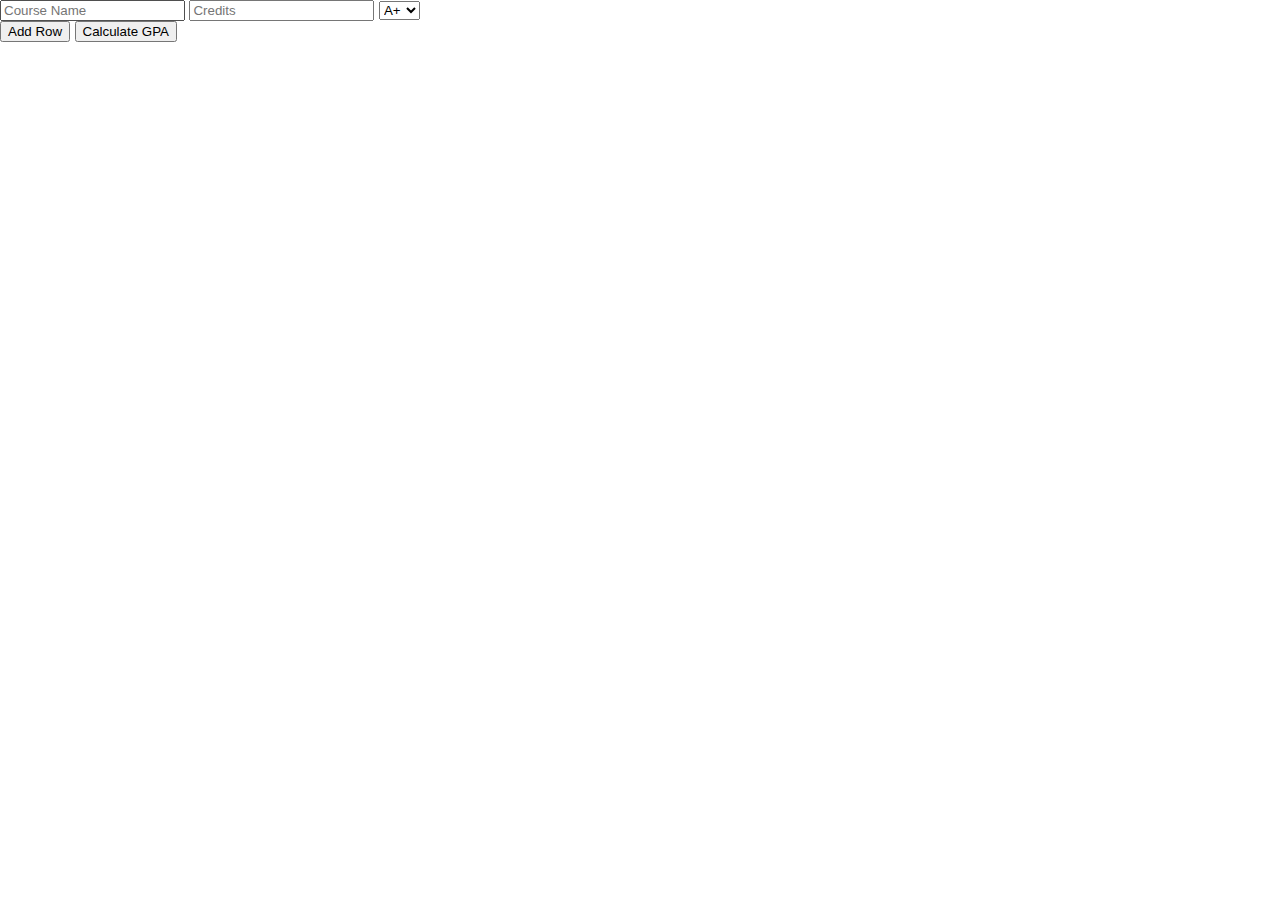
==== gpa_calculator.html @ e1f6f63a "Update gpa_calculator.html" ====
<!DOCTYPE html>
<html lang="en">
<head>
    <meta charset="UTF-8">
    <meta name="viewport" content="width=device-width, initial-scale=1.0">
    <title>GPA Calculator</title>
    <link rel="stylesheet" href="styles.css">
</head>
<body>
    <div class="container">
        <div class="vertical-line"></div>
        <div class="input-group">
            <input type="text" placeholder="Course Name">
            <input type="number" placeholder="Credits">
            <select>
                <option value="A+">A+</option>
                <option value="A">A</option>
                <option value="A-">A-</option>
                <option value="B+">B+</option>
                <option value="B">B</option>
                <option value="B-">B-</option>
                <option value="C+">C+</option>
                <option value="C">C</option>
                <option value="C-">C-</option>
                <option value="D+">D+</option>
                <option value="D">D</option>
                <option value="D-">D-</option>
                <option value="F">F</option>
                <option value="P">P</option>
                <option value="NP">NP</option>
            </select>
        </div>
        <!-- More input groups can be added dynamically -->
        <div class="horizontal-line"></div>
        <div class="horizontal-line"></div>
        <div class="horizontal-line"></div>
        <div class="horizontal-line"></div>
        <div class="horizontal-line"></div>
    </div>
    <button id="add-row">Add Row</button>
    <button id="calculate">Calculate GPA</button>
    <div id="result"></div>

    <script src="script.js"></script>
</body>
</html>
---- styles.css ----
body {
    font-family: Arial, sans-serif;
    margin: 0;
    padding: 0;
}

header {
    background-color: #333;
    color: white;
    text-align: center;
    padding: 10px 0;
}

.main {
    display: flex;
    justify-content: space-around;
    margin-top: 20px;
}

.calculator {
    background-color: #f0f0f0;
    padding: 20px;
    border-radius: 5px;
    width: 300px;
}

.calculator label {
    display: block;
    margin-bottom: 10px;
}

.calculator input {
    width: calc(100% - 20px);
    padding: 5px;
    margin-bottom: 10px;
}

.calculator select {
    width: calc(100% - 20px);
    padding: 5px;
    margin-bottom: 10px;
}

.calculator button {
    background-color: #4CAF50;
    color: white;
    padding: 10px 20px;
    border: none;
    cursor: pointer;
    margin-top: 10px;
    width: calc(100% - 20px);
}

#result {
    margin-top: 20px;
}

.investing-info {
    margin-top: 20px;
    padding: 20px;
    border-radius: 5px;
    background-color: #f9f9f9;
}

footer {
    text-align: center;
    margin-top: 20px;
    padding: 10px;
    background-color: #333;
    color: white;
}
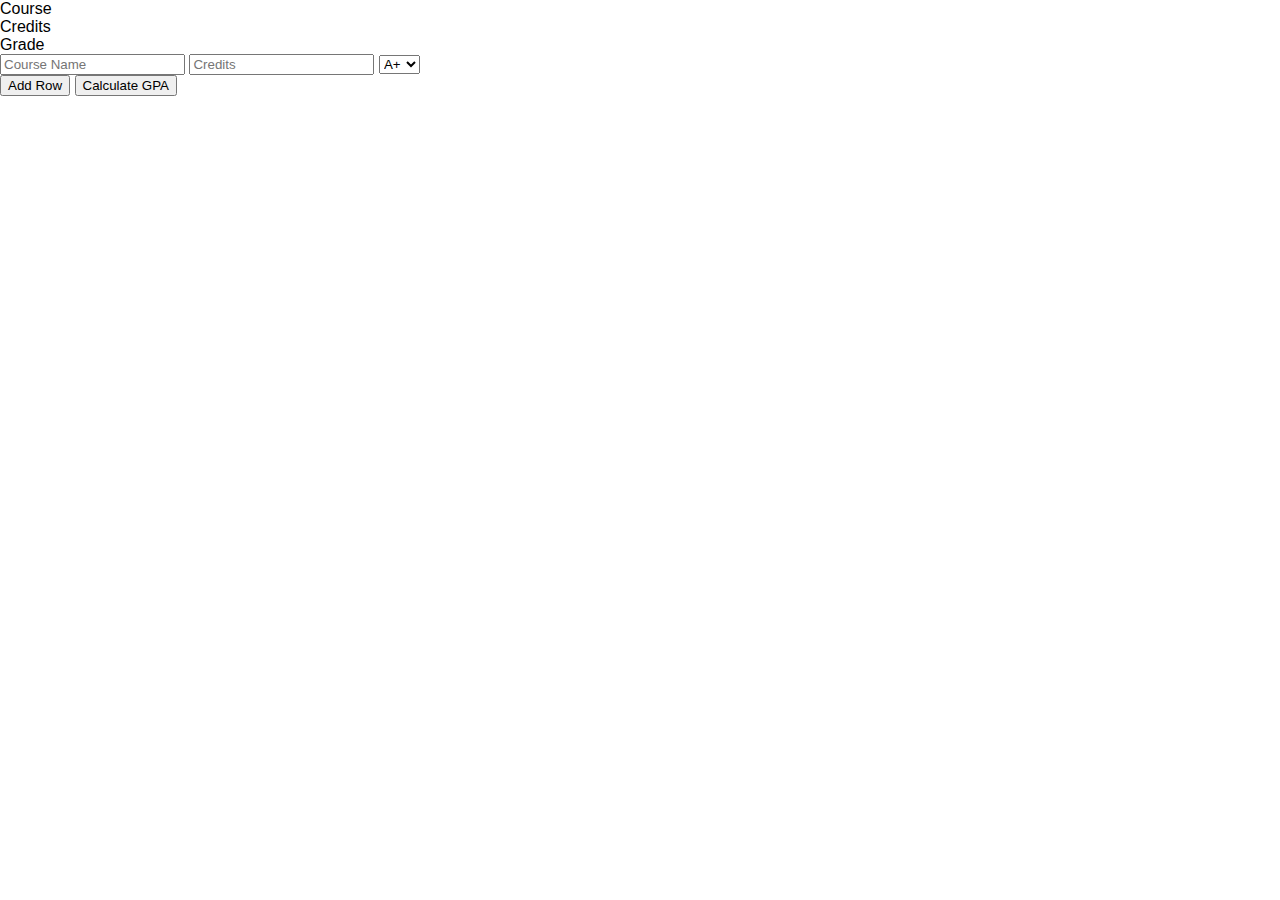
==== commit 27ace9ed: "Update gpa_calculator.html" ====
--- a/gpa_calculator.html
+++ b/gpa_calculator.html
@@ -8,34 +8,35 @@
 </head>
 <body>
     <div class="container">
-        <div class="vertical-line"></div>
-        <div class="input-group">
-            <input type="text" placeholder="Course Name">
-            <input type="number" placeholder="Credits">
-            <select>
-                <option value="A+">A+</option>
-                <option value="A">A</option>
-                <option value="A-">A-</option>
-                <option value="B+">B+</option>
-                <option value="B">B</option>
-                <option value="B-">B-</option>
-                <option value="C+">C+</option>
-                <option value="C">C</option>
-                <option value="C-">C-</option>
-                <option value="D+">D+</option>
-                <option value="D">D</option>
-                <option value="D-">D-</option>
-                <option value="F">F</option>
-                <option value="P">P</option>
-                <option value="NP">NP</option>
-            </select>
+        <div class="table-box">
+            <div class="table-header">
+                <div class="table-cell">Course</div>
+                <div class="table-cell">Credits</div>
+                <div class="table-cell">Grade</div>
+            </div>
+            <div class="table-row">
+                <input type="text" placeholder="Course Name">
+                <input type="number" placeholder="Credits">
+                <select>
+                    <option value="A+">A+</option>
+                    <option value="A">A</option>
+                    <option value="A-">A-</option>
+                    <option value="B+">B+</option>
+                    <option value="B">B</option>
+                    <option value="B-">B-</option>
+                    <option value="C+">C+</option>
+                    <option value="C">C</option>
+                    <option value="C-">C-</option>
+                    <option value="D+">D+</option>
+                    <option value="D">D</option>
+                    <option value="D-">D-</option>
+                    <option value="F">F</option>
+                    <option value="P">P</option>
+                    <option value="NP">NP</option>
+                </select>
+            </div>
+            <!-- More input rows can be added dynamically -->
         </div>
-        <!-- More input groups can be added dynamically -->
-        <div class="horizontal-line"></div>
-        <div class="horizontal-line"></div>
-        <div class="horizontal-line"></div>
-        <div class="horizontal-line"></div>
-        <div class="horizontal-line"></div>
     </div>
     <button id="add-row">Add Row</button>
     <button id="calculate">Calculate GPA</button>
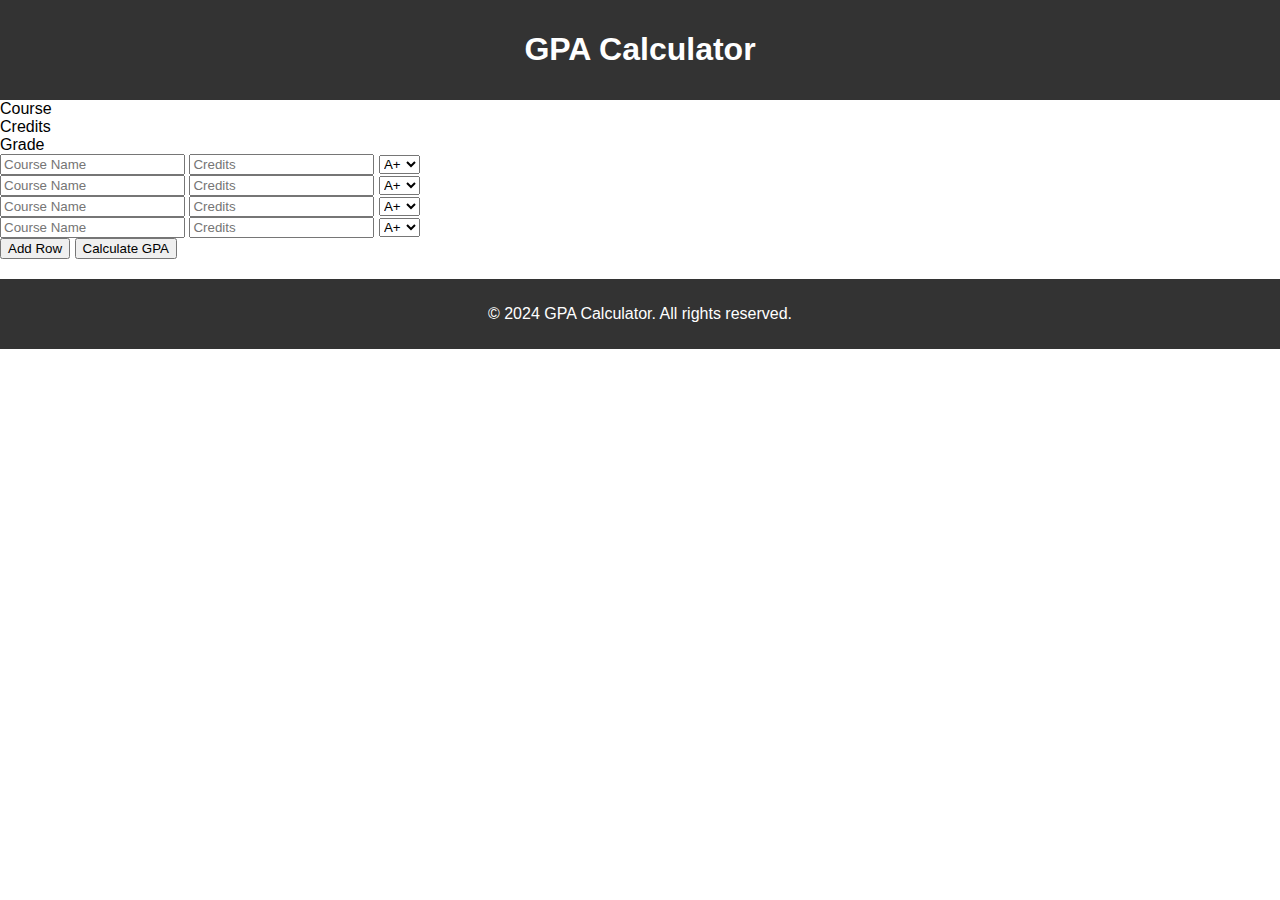
==== commit ae7cf93a: "Update gpa_calculator.html" ====
--- a/gpa_calculator.html
+++ b/gpa_calculator.html
@@ -7,41 +7,110 @@
     <link rel="stylesheet" href="styles.css">
 </head>
 <body>
-    <div class="container">
-        <div class="table-box">
-            <div class="table-header">
-                <div class="table-cell">Course</div>
-                <div class="table-cell">Credits</div>
-                <div class="table-cell">Grade</div>
+    <div class="outer-box">
+        <header>
+            <h1>GPA Calculator</h1>
+        </header>
+        <div class="container">
+            <div class="table-box">
+                <div class="table-header">
+                    <div class="table-cell">Course</div>
+                    <div class="table-cell">Credits</div>
+                    <div class="table-cell">Grade</div>
+                </div>
+                <div class="table-row">
+                    <input type="text" placeholder="Course Name">
+                    <input type="number" placeholder="Credits">
+                    <select>
+                        <option value="A+">A+</option>
+                        <option value="A">A</option>
+                        <option value="A-">A-</option>
+                        <option value="B+">B+</option>
+                        <option value="B">B</option>
+                        <option value="B-">B-</option>
+                        <option value="C+">C+</option>
+                        <option value="C">C</option>
+                        <option value="C-">C-</option>
+                        <option value="D+">D+</option>
+                        <option value="D">D</option>
+                        <option value="D-">D-</option>
+                        <option value="F">F</option>
+                        <option value="P">P</option>
+                        <option value="NP">NP</option>
+                    </select>
+                </div>
+                <div class="table-row">
+                    <input type="text" placeholder="Course Name">
+                    <input type="number" placeholder="Credits">
+                    <select>
+                        <option value="A+">A+</option>
+                        <option value="A">A</option>
+                        <option value="A-">A-</option>
+                        <option value="B+">B+</option>
+                        <option value="B">B</option>
+                        <option value="B-">B-</option>
+                        <option value="C+">C+</option>
+                        <option value="C">C</option>
+                        <option value="C-">C-</option>
+                        <option value="D+">D+</option>
+                        <option value="D">D</option>
+                        <option value="D-">D-</option>
+                        <option value="F">F</option>
+                        <option value="P">P</option>
+                        <option value="NP">NP</option>
+                    </select>
+                </div>
+                <div class="table-row">
+                    <input type="text" placeholder="Course Name">
+                    <input type="number" placeholder="Credits">
+                    <select>
+                        <option value="A+">A+</option>
+                        <option value="A">A</option>
+                        <option value="A-">A-</option>
+                        <option value="B+">B+</option>
+                        <option value="B">B</option>
+                        <option value="B-">B-</option>
+                        <option value="C+">C+</option>
+                        <option value="C">C</option>
+                        <option value="C-">C-</option>
+                        <option value="D+">D+</option>
+                        <option value="D">D</option>
+                        <option value="D-">D-</option>
+                        <option value="F">F</option>
+                        <option value="P">P</option>
+                        <option value="NP">NP</option>
+                    </select>
+                </div>
+                <div class="table-row">
+                    <input type="text" placeholder="Course Name">
+                    <input type="number" placeholder="Credits">
+                    <select>
+                        <option value="A+">A+</option>
+                        <option value="A">A</option>
+                        <option value="A-">A-</option>
+                        <option value="B+">B+</option>
+                        <option value="B">B</option>
+                        <option value="B-">B-</option>
+                        <option value="C+">C+</option>
+                        <option value="C">C</option>
+                        <option value="C-">C-</option>
+                        <option value="D+">D+</option>
+                        <option value="D">D</option>
+                        <option value="D-">D-</option>
+                        <option value="F">F</option>
+                        <option value="P">P</option>
+                        <option value="NP">NP</option>
+                    </select>
+                </div>
             </div>
-            <div class="table-row">
-                <input type="text" placeholder="Course Name">
-                <input type="number" placeholder="Credits">
-                <select>
-                    <option value="A+">A+</option>
-                    <option value="A">A</option>
-                    <option value="A-">A-</option>
-                    <option value="B+">B+</option>
-                    <option value="B">B</option>
-                    <option value="B-">B-</option>
-                    <option value="C+">C+</option>
-                    <option value="C">C</option>
-                    <option value="C-">C-</option>
-                    <option value="D+">D+</option>
-                    <option value="D">D</option>
-                    <option value="D-">D-</option>
-                    <option value="F">F</option>
-                    <option value="P">P</option>
-                    <option value="NP">NP</option>
-                </select>
-            </div>
-            <!-- More input rows can be added dynamically -->
         </div>
+        <button id="add-row">Add Row</button>
+        <button id="calculate">Calculate GPA</button>
+        <div id="result"></div>
+        <footer>
+            <p>&copy; 2024 GPA Calculator. All rights reserved.</p>
+        </footer>
     </div>
-    <button id="add-row">Add Row</button>
-    <button id="calculate">Calculate GPA</button>
-    <div id="result"></div>
-
     <script src="script.js"></script>
 </body>
 </html>
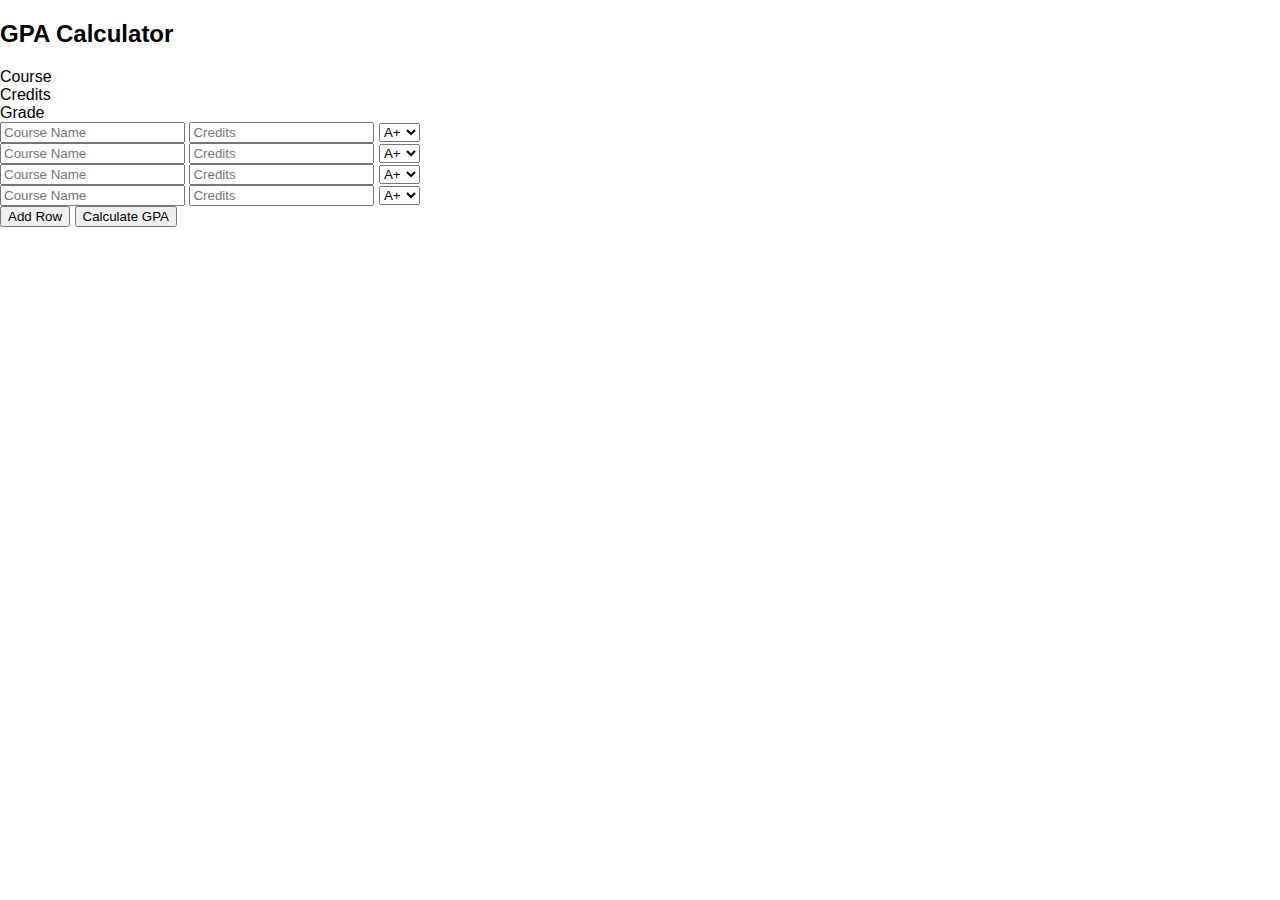
==== commit 7c54a5e3: "Update gpa_calculator.html" ====
--- a/gpa_calculator.html
+++ b/gpa_calculator.html
@@ -7,110 +7,104 @@
     <link rel="stylesheet" href="styles.css">
 </head>
 <body>
-    <div class="outer-box">
-        <header>
-            <h1>GPA Calculator</h1>
-        </header>
-        <div class="container">
-            <div class="table-box">
-                <div class="table-header">
-                    <div class="table-cell">Course</div>
-                    <div class="table-cell">Credits</div>
-                    <div class="table-cell">Grade</div>
-                </div>
-                <div class="table-row">
-                    <input type="text" placeholder="Course Name">
-                    <input type="number" placeholder="Credits">
-                    <select>
-                        <option value="A+">A+</option>
-                        <option value="A">A</option>
-                        <option value="A-">A-</option>
-                        <option value="B+">B+</option>
-                        <option value="B">B</option>
-                        <option value="B-">B-</option>
-                        <option value="C+">C+</option>
-                        <option value="C">C</option>
-                        <option value="C-">C-</option>
-                        <option value="D+">D+</option>
-                        <option value="D">D</option>
-                        <option value="D-">D-</option>
-                        <option value="F">F</option>
-                        <option value="P">P</option>
-                        <option value="NP">NP</option>
-                    </select>
-                </div>
-                <div class="table-row">
-                    <input type="text" placeholder="Course Name">
-                    <input type="number" placeholder="Credits">
-                    <select>
-                        <option value="A+">A+</option>
-                        <option value="A">A</option>
-                        <option value="A-">A-</option>
-                        <option value="B+">B+</option>
-                        <option value="B">B</option>
-                        <option value="B-">B-</option>
-                        <option value="C+">C+</option>
-                        <option value="C">C</option>
-                        <option value="C-">C-</option>
-                        <option value="D+">D+</option>
-                        <option value="D">D</option>
-                        <option value="D-">D-</option>
-                        <option value="F">F</option>
-                        <option value="P">P</option>
-                        <option value="NP">NP</option>
-                    </select>
-                </div>
-                <div class="table-row">
-                    <input type="text" placeholder="Course Name">
-                    <input type="number" placeholder="Credits">
-                    <select>
-                        <option value="A+">A+</option>
-                        <option value="A">A</option>
-                        <option value="A-">A-</option>
-                        <option value="B+">B+</option>
-                        <option value="B">B</option>
-                        <option value="B-">B-</option>
-                        <option value="C+">C+</option>
-                        <option value="C">C</option>
-                        <option value="C-">C-</option>
-                        <option value="D+">D+</option>
-                        <option value="D">D</option>
-                        <option value="D-">D-</option>
-                        <option value="F">F</option>
-                        <option value="P">P</option>
-                        <option value="NP">NP</option>
-                    </select>
-                </div>
-                <div class="table-row">
-                    <input type="text" placeholder="Course Name">
-                    <input type="number" placeholder="Credits">
-                    <select>
-                        <option value="A+">A+</option>
-                        <option value="A">A</option>
-                        <option value="A-">A-</option>
-                        <option value="B+">B+</option>
-                        <option value="B">B</option>
-                        <option value="B-">B-</option>
-                        <option value="C+">C+</option>
-                        <option value="C">C</option>
-                        <option value="C-">C-</option>
-                        <option value="D+">D+</option>
-                        <option value="D">D</option>
-                        <option value="D-">D-</option>
-                        <option value="F">F</option>
-                        <option value="P">P</option>
-                        <option value="NP">NP</option>
-                    </select>
-                </div>
+    <div class="container">
+        <h2>GPA Calculator</h2>
+        <div class="table-box">
+            <div class="table-row">
+                <div class="table-cell">Course</div>
+                <div class="table-cell">Credits</div>
+                <div class="table-cell">Grade</div>
+            </div>
+            <div class="table-row">
+                <input type="text" placeholder="Course Name" class="course">
+                <input type="number" placeholder="Credits" class="credits">
+                <select class="grade">
+                    <option value="A+">A+</option>
+                    <option value="A">A</option>
+                    <option value="A-">A-</option>
+                    <option value="B+">B+</option>
+                    <option value="B">B</option>
+                    <option value="B-">B-</option>
+                    <option value="C+">C+</option>
+                    <option value="C">C</option>
+                    <option value="C-">C-</option>
+                    <option value="D+">D+</option>
+                    <option value="D">D</option>
+                    <option value="D-">D-</option>
+                    <option value="F">F</option>
+                    <option value="P">P</option>
+                    <option value="NP">NP</option>
+                </select>
+            </div>
+            <div class="table-row">
+                <input type="text" placeholder="Course Name" class="course">
+                <input type="number" placeholder="Credits" class="credits">
+                <select class="grade">
+                    <option value="A+">A+</option>
+                    <option value="A">A</option>
+                    <option value="A-">A-</option>
+                    <option value="B+">B+</option>
+                    <option value="B">B</option>
+                    <option value="B-">B-</option>
+                    <option value="C+">C+</option>
+                    <option value="C">C</option>
+                    <option value="C-">C-</option>
+                    <option value="D+">D+</option>
+                    <option value="D">D</option>
+                    <option value="D-">D-</option>
+                    <option value="F">F</option>
+                    <option value="P">P</option>
+                    <option value="NP">NP</option>
+                </select>
+            </div>
+            <div class="table-row">
+                <input type="text" placeholder="Course Name" class="course">
+                <input type="number" placeholder="Credits" class="credits">
+                <select class="grade">
+                    <option value="A+">A+</option>
+                    <option value="A">A</option>
+                    <option value="A-">A-</option>
+                    <option value="B+">B+</option>
+                    <option value="B">B</option>
+                    <option value="B-">B-</option>
+                    <option value="C+">C+</option>
+                    <option value="C">C</option>
+                    <option value="C-">C-</option>
+                    <option value="D+">D+</option>
+                    <option value="D">D</option>
+                    <option value="D-">D-</option>
+                    <option value="F">F</option>
+                    <option value="P">P</option>
+                    <option value="NP">NP</option>
+                </select>
+            </div>
+            <div class="table-row">
+                <input type="text" placeholder="Course Name" class="course">
+                <input type="number" placeholder="Credits" class="credits">
+                <select class="grade">
+                    <option value="A+">A+</option>
+                    <option value="A">A</option>
+                    <option value="A-">A-</option>
+                    <option value="B+">B+</option>
+                    <option value="B">B</option>
+                    <option value="B-">B-</option>
+                    <option value="C+">C+</option>
+                    <option value="C">C</option>
+                    <option value="C-">C-</option>
+                    <option value="D+">D+</option>
+                    <option value="D">D</option>
+                    <option value="D-">D-</option>
+                    <option value="F">F</option>
+                    <option value="P">P</option>
+                    <option value="NP">NP</option>
+                </select>
             </div>
         </div>
-        <button id="add-row">Add Row</button>
-        <button id="calculate">Calculate GPA</button>
-        <div id="result"></div>
-        <footer>
-            <p>&copy; 2024 GPA Calculator. All rights reserved.</p>
-        </footer>
     </div>
+    <button id="add-row">Add Row</button>
+    <button id="calculate">Calculate GPA</button>
+    <div id="result"></div>
+
     <script src="script.js"></script>
 </body>
 </html>
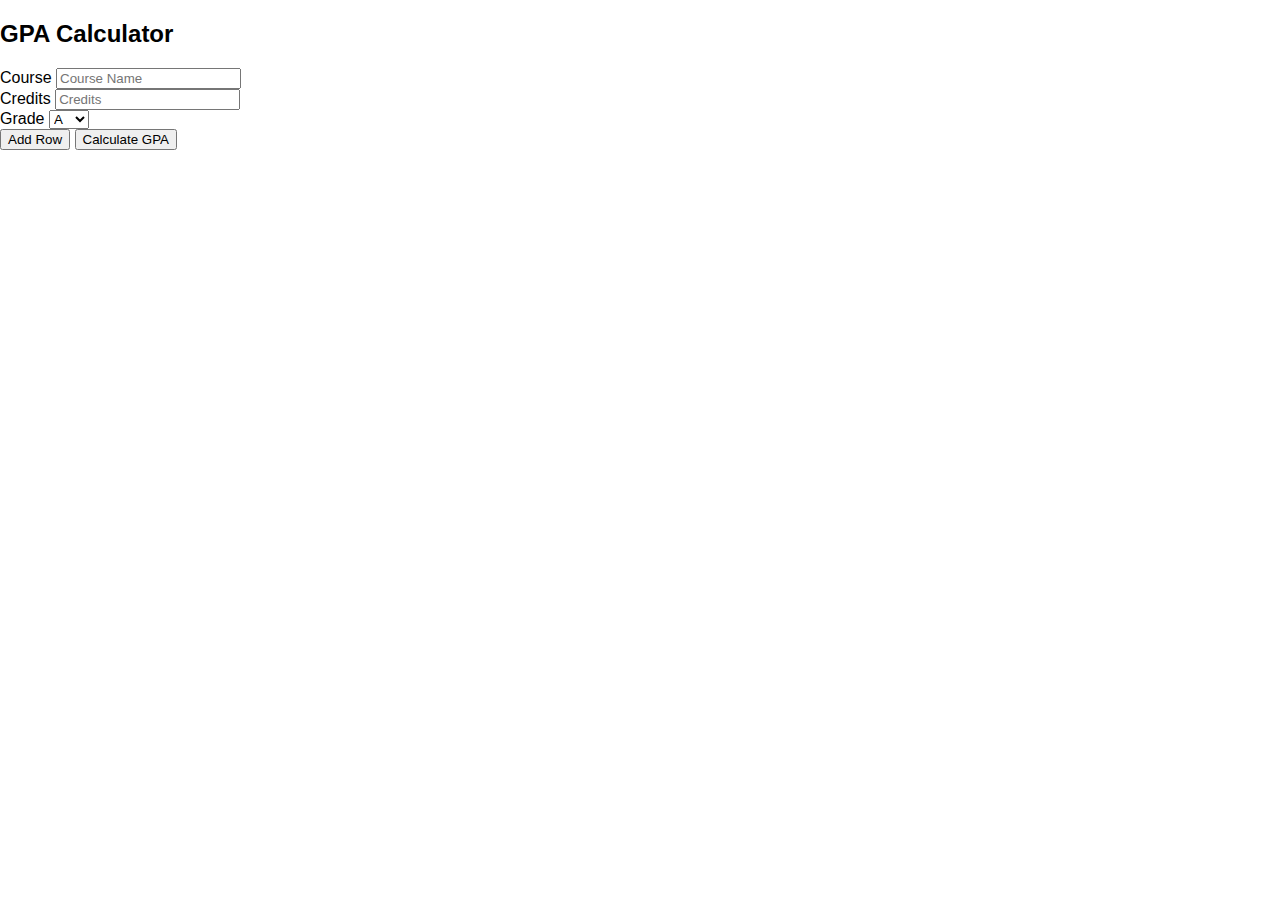
==== commit e9b32be9: "Update gpa_calculator.html" ====
--- a/gpa_calculator.html
+++ b/gpa_calculator.html
@@ -9,101 +9,35 @@
 <body>
     <div class="container">
         <h2>GPA Calculator</h2>
-        <div class="table-box">
-            <div class="table-row">
-                <div class="table-cell">Course</div>
-                <div class="table-cell">Credits</div>
-                <div class="table-cell">Grade</div>
-            </div>
-            <div class="table-row">
-                <input type="text" placeholder="Course Name" class="course">
-                <input type="number" placeholder="Credits" class="credits">
-                <select class="grade">
-                    <option value="A+">A+</option>
-                    <option value="A">A</option>
-                    <option value="A-">A-</option>
-                    <option value="B+">B+</option>
-                    <option value="B">B</option>
-                    <option value="B-">B-</option>
-                    <option value="C+">C+</option>
-                    <option value="C">C</option>
-                    <option value="C-">C-</option>
-                    <option value="D+">D+</option>
-                    <option value="D">D</option>
-                    <option value="D-">D-</option>
-                    <option value="F">F</option>
-                    <option value="P">P</option>
-                    <option value="NP">NP</option>
-                </select>
-            </div>
-            <div class="table-row">
-                <input type="text" placeholder="Course Name" class="course">
-                <input type="number" placeholder="Credits" class="credits">
-                <select class="grade">
-                    <option value="A+">A+</option>
-                    <option value="A">A</option>
-                    <option value="A-">A-</option>
-                    <option value="B+">B+</option>
-                    <option value="B">B</option>
-                    <option value="B-">B-</option>
-                    <option value="C+">C+</option>
-                    <option value="C">C</option>
-                    <option value="C-">C-</option>
-                    <option value="D+">D+</option>
-                    <option value="D">D</option>
-                    <option value="D-">D-</option>
-                    <option value="F">F</option>
-                    <option value="P">P</option>
-                    <option value="NP">NP</option>
-                </select>
-            </div>
-            <div class="table-row">
-                <input type="text" placeholder="Course Name" class="course">
-                <input type="number" placeholder="Credits" class="credits">
-                <select class="grade">
-                    <option value="A+">A+</option>
-                    <option value="A">A</option>
-                    <option value="A-">A-</option>
-                    <option value="B+">B+</option>
-                    <option value="B">B</option>
-                    <option value="B-">B-</option>
-                    <option value="C+">C+</option>
-                    <option value="C">C</option>
-                    <option value="C-">C-</option>
-                    <option value="D+">D+</option>
-                    <option value="D">D</option>
-                    <option value="D-">D-</option>
-                    <option value="F">F</option>
-                    <option value="P">P</option>
-                    <option value="NP">NP</option>
-                </select>
-            </div>
-            <div class="table-row">
-                <input type="text" placeholder="Course Name" class="course">
-                <input type="number" placeholder="Credits" class="credits">
-                <select class="grade">
-                    <option value="A+">A+</option>
-                    <option value="A">A</option>
-                    <option value="A-">A-</option>
-                    <option value="B+">B+</option>
-                    <option value="B">B</option>
-                    <option value="B-">B-</option>
-                    <option value="C+">C+</option>
-                    <option value="C">C</option>
-                    <option value="C-">C-</option>
-                    <option value="D+">D+</option>
-                    <option value="D">D</option>
-                    <option value="D-">D-</option>
-                    <option value="F">F</option>
-                    <option value="P">P</option>
-                    <option value="NP">NP</option>
-                </select>
-            </div>
+        <div class="input-group">
+            <label for="course">Course</label>
+            <input type="text" id="course" placeholder="Course Name">
         </div>
+        <div class="input-group">
+            <label for="credits">Credits</label>
+            <input type="number" id="credits" placeholder="Credits">
+        </div>
+        <div class="input-group">
+            <label for="grade">Grade</label>
+            <select id="grade">
+                <option value="4.0">A</option>
+                <option value="3.7">A-</option>
+                <option value="3.3">B+</option>
+                <option value="3.0">B</option>
+                <option value="2.7">B-</option>
+                <option value="2.3">C+</option>
+                <option value="2.0">C</option>
+                <option value="1.7">C-</option>
+                <option value="1.3">D+</option>
+                <option value="1.0">D</option>
+                <option value="0.7">D-</option>
+                <option value="0">F</option>
+            </select>
+        </div>
+        <button id="add-row">Add Row</button>
+        <button id="calculate">Calculate GPA</button>
+        <div id="result"></div>
     </div>
-    <button id="add-row">Add Row</button>
-    <button id="calculate">Calculate GPA</button>
-    <div id="result"></div>
 
     <script src="script.js"></script>
 </body>
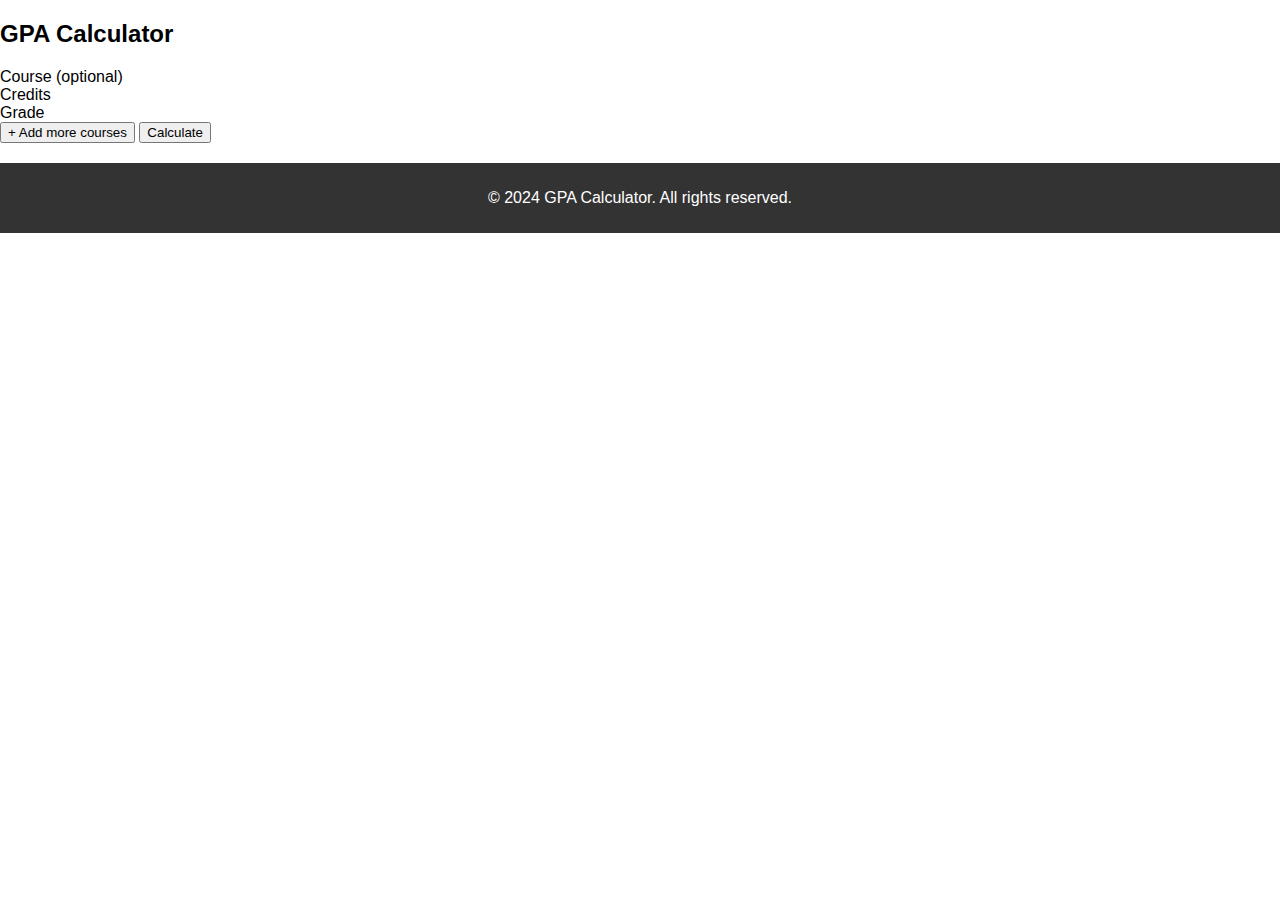
==== commit 7d413f84: "Update gpa_calculator.html" ====
--- a/gpa_calculator.html
+++ b/gpa_calculator.html
@@ -9,36 +9,21 @@
 <body>
     <div class="container">
         <h2>GPA Calculator</h2>
-        <div class="input-group">
-            <label for="course">Course</label>
-            <input type="text" id="course" placeholder="Course Name">
+        <div class="table">
+            <div class="row">
+                <div class="cell">Course (optional)</div>
+                <div class="cell">Credits</div>
+                <div class="cell">Grade</div>
+            </div>
+            <!-- Additional rows can be added dynamically -->
         </div>
-        <div class="input-group">
-            <label for="credits">Credits</label>
-            <input type="number" id="credits" placeholder="Credits">
-        </div>
-        <div class="input-group">
-            <label for="grade">Grade</label>
-            <select id="grade">
-                <option value="4.0">A</option>
-                <option value="3.7">A-</option>
-                <option value="3.3">B+</option>
-                <option value="3.0">B</option>
-                <option value="2.7">B-</option>
-                <option value="2.3">C+</option>
-                <option value="2.0">C</option>
-                <option value="1.7">C-</option>
-                <option value="1.3">D+</option>
-                <option value="1.0">D</option>
-                <option value="0.7">D-</option>
-                <option value="0">F</option>
-            </select>
-        </div>
-        <button id="add-row">Add Row</button>
-        <button id="calculate">Calculate GPA</button>
+        <button id="add-row">+ Add more courses</button>
+        <button id="calculate">Calculate</button>
         <div id="result"></div>
     </div>
-
+    <footer>
+        <p>&copy; 2024 GPA Calculator. All rights reserved.</p>
+    </footer>
     <script src="script.js"></script>
 </body>
 </html>
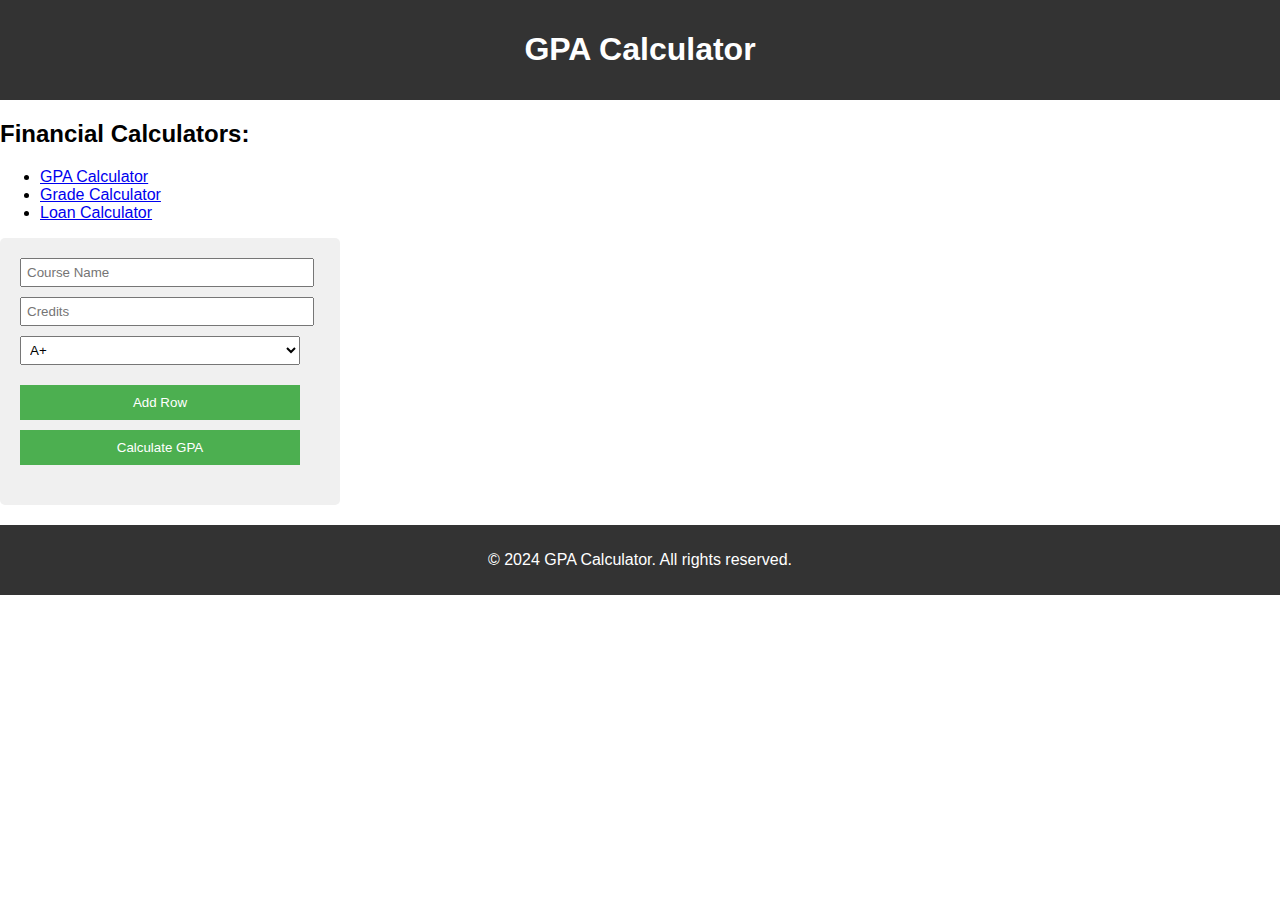
==== commit 8aa2ac31: "Update gpa_calculator.html" ====
--- a/gpa_calculator.html
+++ b/gpa_calculator.html
@@ -7,22 +7,51 @@
     <link rel="stylesheet" href="styles.css">
 </head>
 <body>
-    <div class="container">
-        <h2>GPA Calculator</h2>
-        <div class="table">
-            <div class="row">
-                <div class="cell">Course (optional)</div>
-                <div class="cell">Credits</div>
-                <div class="cell">Grade</div>
+    <header>
+        <h1>GPA Calculator</h1>
+    </header>
+    <main class="clearfix">
+        <div class="calculator-links">
+            <h2>Financial Calculators:</h2>
+            <ul>
+                <li><a href="gpa_calculator.html">GPA Calculator</a></li>
+                <li><a href="grade_calculator.html">Grade Calculator</a></li>
+                <li><a href="loan_calculator.html">Loan Calculator</a></li>
+                <!-- Add other calculator links here -->
+            </ul>
+        </div>
+
+        <div class="calculator">
+            <div class="input-group">
+                <input type="text" placeholder="Course Name">
+                <input type="number" placeholder="Credits">
+                <select>
+                    <option value="A+">A+</option>
+                    <option value="A">A</option>
+                    <option value="A-">A-</option>
+                    <option value="B+">B+</option>
+                    <option value="B">B</option>
+                    <option value="B-">B-</option>
+                    <option value="C+">C+</option>
+                    <option value="C">C</option>
+                    <option value="C-">C-</option>
+                    <option value="D+">D+</option>
+                    <option value="D">D</option>
+                    <option value="D-">D-</option>
+                    <option value="F">F</option>
+                    <option value="P">P</option>
+                    <option value="NP">NP</option>
+                </select>
             </div>
-            <!-- Additional rows can be added dynamically -->
+            <!-- Additional input groups can be added dynamically -->
+            <button id="add-row">Add Row</button>
+            <button id="calculate">Calculate GPA</button>
+            <div id="result"></div>
         </div>
-        <button id="add-row">+ Add more courses</button>
-        <button id="calculate">Calculate</button>
-        <div id="result"></div>
-    </div>
+    </main>
+
     <footer>
-        <p>&copy; 2024 GPA Calculator. All rights reserved.</p>
+        <p>© 2024 GPA Calculator. All rights reserved.</p>
     </footer>
     <script src="script.js"></script>
 </body>
